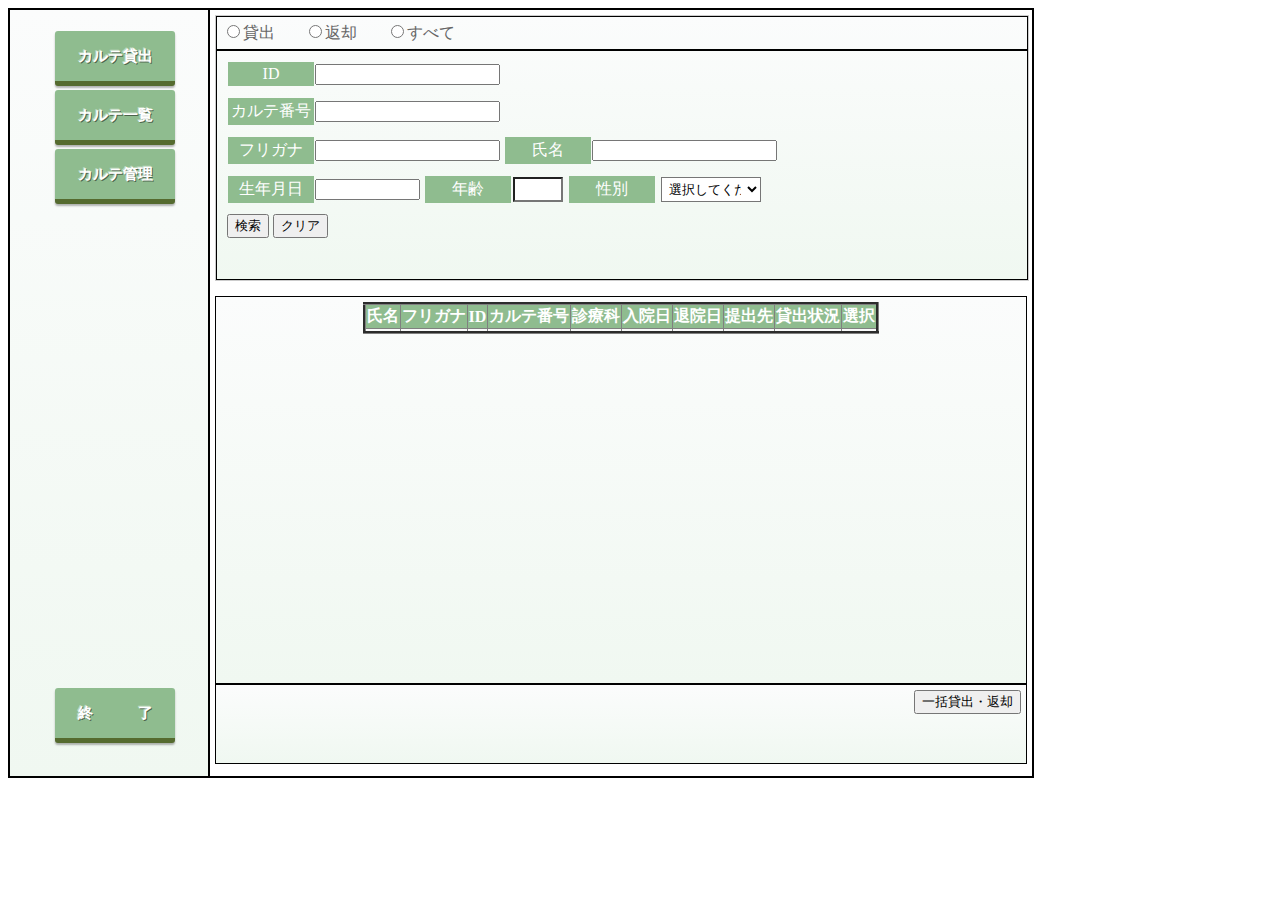
==== src/main/resources/templates/kasidasi/index.html @ 619cd623 "初回コミット" ====
<!doctype html>
<html lang="ja"  xmlns:th="http://www.thymeleaf.org">
<head>
    <meta charset="utf-8"/>
    <title>カルテ貸出</title>
    <style>
        body {
            width:1024px;
            height:768px;
            border:1px solid #000;
        }
        div {
            box-sizing: border-box;
            padding:5px;
        }
        #sideNav {
            width:200px;
            height:100%;
            float:left;
            border:1px solid #000;
             /*↓背景グラデーションの指定*/
            background: -moz-linear-gradient(top, #FBFCFC, #F0F8F1);
            background: -webkit-linear-gradient(top, #FBFCFC, #F0F8F1);
            background: linear-gradient(#FBFCFC, #F0F8F1);
        }
        #end{
            margin-top: 480px;
        }

        #contents {
            width:824px;
            height:100%;
            float:left;
            border:1px solid #000;
        }
         #type {
             border:1px solid #000;
        }
        #common {
            height:230px;
            border:1px solid #000;

        }
        #detail {
            height:388px;
            border:1px solid #000;
            text-align:center;
             /*↓背景グラデーションの指定*/
            background: -moz-linear-gradient(top, #FBFCFC, #F0F8F1);
            background: -webkit-linear-gradient(top, #FBFCFC, #F0F8F1);
            background: linear-gradient(#FBFCFC, #F0F8F1);
        }
        #controls {
            height:80px;
            border:1px solid #000;
             /*↓背景グラデーションの指定*/
            background: -moz-linear-gradient(top, #FBFCFC, #F0F8F1);
            background: -webkit-linear-gradient(top, #FBFCFC, #F0F8F1);
            background: linear-gradient(#FBFCFC, #F0F8F1);

        }
        #Ikkatu{
              float:right;
        }

        .commonCols {
            display:inline-block;
            width:80px;
            background-color:#8FBC8F;
            color:#fff;
            margin:1px;
            padding:3px;
            text-align:center;
        }

        #age,#gender{
            display:inline-block;
            width:40px;
            background-color:#ffffff;
            /*color:#fff;*/
            margin:1px;
            padding:3px;
            text-align:center;
        }
        #gender {
            width:100px;
        }
        .detailCols {
            width:100px;
            background-color:#8FBC8F;
            color:#fff;
            margin:1px;
            padding:3px;
        }
   /*    .linkBtn {
            display:inline-block;
            border:1px slid #000;
            background-color:#808080;
            color:#fff;
            margin:5px;
            padding:15px;
            text-align:center;
            text-decoration: none;
            border-radius: 3px;
        }  */
        .linkBtn{
            display: inline-block;
            text-decoration: none;
            background: #8FBC8F;
            color: #fff;
            width: 120px;
            height: 50px;
            font-size: 15px;
            line-height: 50px;
            border-radius: 3px;
            text-align: center;
            overflow: hidden;
            font-weight: bold;
            box-shadow: 0px 2px 2px rgba(0, 0, 0, 0.29);
            border-bottom: solid 5px #556B2f;
            text-shadow: -1px -1px rgba(255, 255, 255, 0.43), 1px 1px rgba(0, 0, 0, 0.49);
            transition: .4s;
          }

         .linkBtn:active{
            -ms-transform: translateY(2px);
            -webkit-transform: translateY(2px);
            transform: translateY(2px);
            box-shadow: 0 0 2px rgba(0, 0, 0, 0.35);
            border-bottom: none;
          }

           form#form1 {
            width:100%;
           /* padding: 10px;*/
             margin-bottom: 15px;
             border: 1px solid #CCC;
             color: #666;
             background: #F0F8F1;
             /*↓背景グラデーションの指定*/
             background: -moz-linear-gradient(top, #FBFCFC, #F0F8F1);
             background: -webkit-linear-gradient(top, #FBFCFC, #F0F8F1);
             background: linear-gradient(#FBFCFC, #F0F8F1);
        }

        .kasidasiType {
            margin-right:25px;
        }

    </style>
</head>
<body>
    <div id="sideNav">
        <ul style="list-style:none;">
        <li><a href="/ais2/kasidasi" class="linkBtn">カルテ貸出</a></li>
        <li><a href="/ais2/karteichiran" class="linkBtn">カルテ一覧</a></li>
        <li><a href="/ais2/kanri" class="linkBtn">カルテ管理</a></li>
        <li id="end"><a href="" class="linkBtn" >終　　　了</a></li>
        </ul>
    </div>

    <div id="contents">
        <form   id="form1" th:action="@{/ais.util/CsvUtil}" th:object="model" method="get">
            <div id="type">
               <label class="kasidasiType"><input type="radio" name="kasidasiType"/>貸出</label>
               <label class="kasidasiType"><input type="radio" name="kasidasiType"/>返却</label>
               <label class="kasidasiType"><input type="radio" name="kasidasiType"/>すべて</label>
            </div>
            <div id="common">
                <div>
                    <label><span class="commonCols">ID</span><input type="text" id="userId" name="userId" /></label>
                </div>
                <div>
                    <label><span class="commonCols">カルテ番号</span><input type="text" id="karteNo" name="karteNo" /></label>
                </div>
                <div>

                    <label><span class="commonCols">フリガナ</span><input type="text" id="kana" name="kana"/></label>
                    <label><span class="commonCols">氏名</span><input type="text" id="name" name="name"/></label>
                </div>
                <div>
                    <label><span class="commonCols">生年月日</span><input type="text" id="birth" size="10" name="birth"/></label>
                    <label><span class="commonCols">年齢</span><input type="text" id="age" size="2" name="age"/></label>
                    <label>
                        <span class="commonCols">性別</span>
                        <select id="gender" name="gender">
                            <option value="">選択してください</option>
                            <option value="男">男</option>
                            <option value="女">女</option>
                        </select>
                    </label>
                </div>
                <div id="commonCols">
                    <input type="submit" value="検索"/>
                    <input type="submit" value="クリア"/>
                </div>
            </div>
        </form>
        <div id="detail">
           <table border="3" rules="all" style="margin:auto;">
               <tr class="detailCols"><th>氏名 </th><th>フリガナ</th><th>ID</th><th>カルテ番号</th><th>診療科</th><th>入院日</th><th>退院日</th><th>提出先</th><th>貸出状況</th><th>選択</th></tr>

               <tr th:each="data : ${dataList}">
               <td th:text="${data.name}"></td><td th:text="${dto.kana}"></td><td th:text="${dto.id}"></td><td th:text="${dto.karteNo}"></td><td th:text="${dto.kaMei}"></td><td th:text="${dto.nyuinDate}"></td><td th:text="${dto.taiinDate}"></td><td th:text="${dto.teisyutu}"></td><td th:text="${dto.kasidasi}">
               </td>


               </tr>

           </table>
        </div>

        <div id="controls" style="clear:both;">
            <input type="submit" id="Ikkatu" value="一括貸出・返却"/>
        </div>
     </div>

</body>
</html>
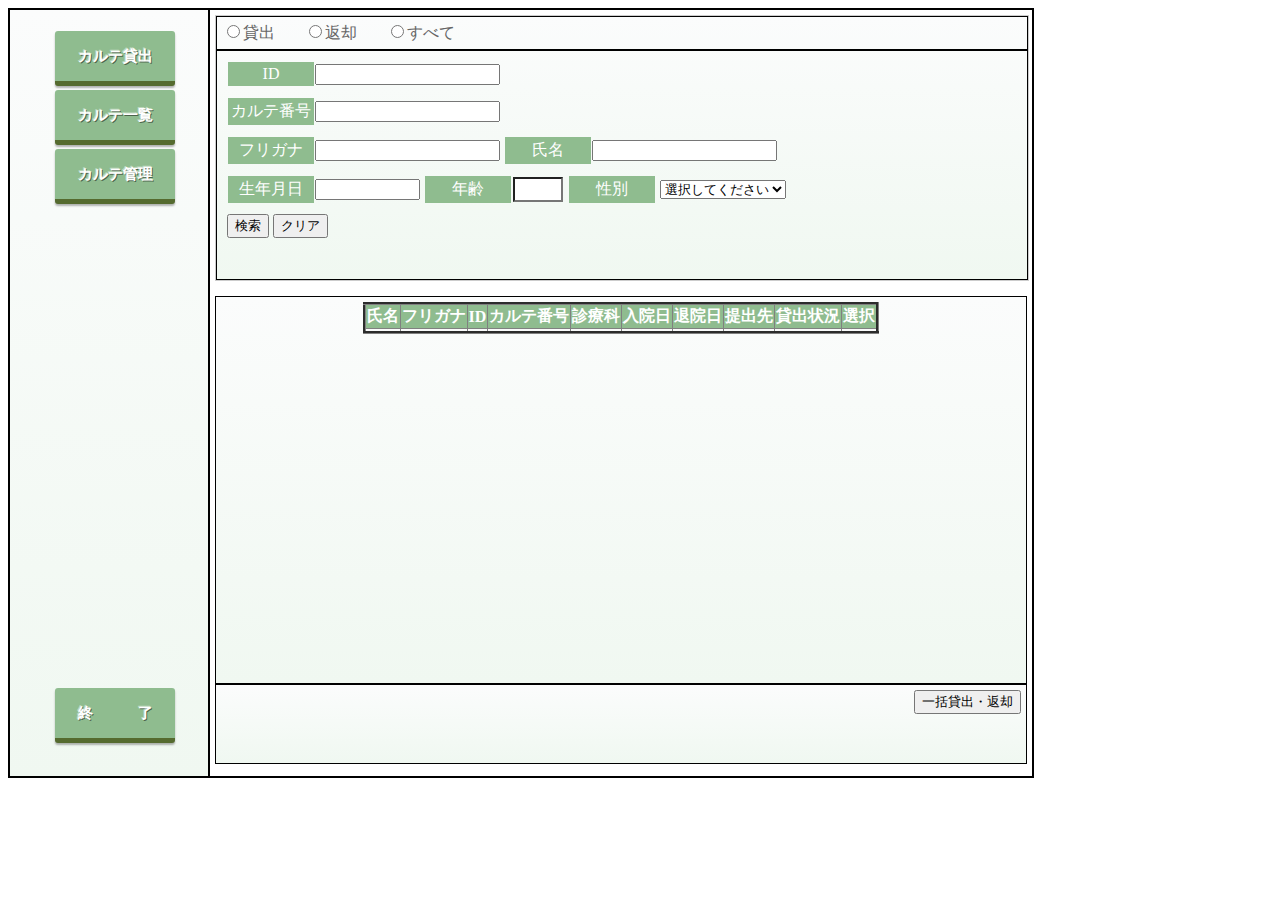
==== commit 4611f92c: "検索まわりの添削（リファクタリング）" ====
--- a/src/main/resources/templates/kasidasi/index.html
+++ b/src/main/resources/templates/kasidasi/index.html
@@ -1,219 +1,219 @@
-<!doctype html>
-<html lang="ja"  xmlns:th="http://www.thymeleaf.org">
-<head>
-    <meta charset="utf-8"/>
-    <title>カルテ貸出</title>
-    <style>
-        body {
-            width:1024px;
-            height:768px;
-            border:1px solid #000;
-        }
-        div {
-            box-sizing: border-box;
-            padding:5px;
-        }
-        #sideNav {
-            width:200px;
-            height:100%;
-            float:left;
-            border:1px solid #000;
-             /*↓背景グラデーションの指定*/
-            background: -moz-linear-gradient(top, #FBFCFC, #F0F8F1);
-            background: -webkit-linear-gradient(top, #FBFCFC, #F0F8F1);
-            background: linear-gradient(#FBFCFC, #F0F8F1);
-        }
-        #end{
-            margin-top: 480px;
-        }
-
-        #contents {
-            width:824px;
-            height:100%;
-            float:left;
-            border:1px solid #000;
-        }
-         #type {
-             border:1px solid #000;
-        }
-        #common {
-            height:230px;
-            border:1px solid #000;
-
-        }
-        #detail {
-            height:388px;
-            border:1px solid #000;
-            text-align:center;
-             /*↓背景グラデーションの指定*/
-            background: -moz-linear-gradient(top, #FBFCFC, #F0F8F1);
-            background: -webkit-linear-gradient(top, #FBFCFC, #F0F8F1);
-            background: linear-gradient(#FBFCFC, #F0F8F1);
-        }
-        #controls {
-            height:80px;
-            border:1px solid #000;
-             /*↓背景グラデーションの指定*/
-            background: -moz-linear-gradient(top, #FBFCFC, #F0F8F1);
-            background: -webkit-linear-gradient(top, #FBFCFC, #F0F8F1);
-            background: linear-gradient(#FBFCFC, #F0F8F1);
-
-        }
-        #Ikkatu{
-              float:right;
-        }
-
-        .commonCols {
-            display:inline-block;
-            width:80px;
-            background-color:#8FBC8F;
-            color:#fff;
-            margin:1px;
-            padding:3px;
-            text-align:center;
-        }
-
-        #age,#gender{
-            display:inline-block;
-            width:40px;
-            background-color:#ffffff;
-            /*color:#fff;*/
-            margin:1px;
-            padding:3px;
-            text-align:center;
-        }
-        #gender {
-            width:100px;
-        }
-        .detailCols {
-            width:100px;
-            background-color:#8FBC8F;
-            color:#fff;
-            margin:1px;
-            padding:3px;
-        }
-   /*    .linkBtn {
-            display:inline-block;
-            border:1px slid #000;
-            background-color:#808080;
-            color:#fff;
-            margin:5px;
-            padding:15px;
-            text-align:center;
-            text-decoration: none;
-            border-radius: 3px;
-        }  */
-        .linkBtn{
-            display: inline-block;
-            text-decoration: none;
-            background: #8FBC8F;
-            color: #fff;
-            width: 120px;
-            height: 50px;
-            font-size: 15px;
-            line-height: 50px;
-            border-radius: 3px;
-            text-align: center;
-            overflow: hidden;
-            font-weight: bold;
-            box-shadow: 0px 2px 2px rgba(0, 0, 0, 0.29);
-            border-bottom: solid 5px #556B2f;
-            text-shadow: -1px -1px rgba(255, 255, 255, 0.43), 1px 1px rgba(0, 0, 0, 0.49);
-            transition: .4s;
-          }
-
-         .linkBtn:active{
-            -ms-transform: translateY(2px);
-            -webkit-transform: translateY(2px);
-            transform: translateY(2px);
-            box-shadow: 0 0 2px rgba(0, 0, 0, 0.35);
-            border-bottom: none;
-          }
-
-           form#form1 {
-            width:100%;
-           /* padding: 10px;*/
-             margin-bottom: 15px;
-             border: 1px solid #CCC;
-             color: #666;
-             background: #F0F8F1;
-             /*↓背景グラデーションの指定*/
-             background: -moz-linear-gradient(top, #FBFCFC, #F0F8F1);
-             background: -webkit-linear-gradient(top, #FBFCFC, #F0F8F1);
-             background: linear-gradient(#FBFCFC, #F0F8F1);
-        }
-
-        .kasidasiType {
-            margin-right:25px;
-        }
-
-    </style>
-</head>
-<body>
-    <div id="sideNav">
-        <ul style="list-style:none;">
-        <li><a href="/ais2/kasidasi" class="linkBtn">カルテ貸出</a></li>
-        <li><a href="/ais2/karteichiran" class="linkBtn">カルテ一覧</a></li>
-        <li><a href="/ais2/kanri" class="linkBtn">カルテ管理</a></li>
-        <li id="end"><a href="" class="linkBtn" >終　　　了</a></li>
-        </ul>
-    </div>
-
-    <div id="contents">
-        <form   id="form1" th:action="@{/ais.util/CsvUtil}" th:object="model" method="get">
-            <div id="type">
-               <label class="kasidasiType"><input type="radio" name="kasidasiType"/>貸出</label>
-               <label class="kasidasiType"><input type="radio" name="kasidasiType"/>返却</label>
-               <label class="kasidasiType"><input type="radio" name="kasidasiType"/>すべて</label>
-            </div>
-            <div id="common">
-                <div>
-                    <label><span class="commonCols">ID</span><input type="text" id="userId" name="userId" /></label>
-                </div>
-                <div>
-                    <label><span class="commonCols">カルテ番号</span><input type="text" id="karteNo" name="karteNo" /></label>
-                </div>
-                <div>
-
-                    <label><span class="commonCols">フリガナ</span><input type="text" id="kana" name="kana"/></label>
-                    <label><span class="commonCols">氏名</span><input type="text" id="name" name="name"/></label>
-                </div>
-                <div>
-                    <label><span class="commonCols">生年月日</span><input type="text" id="birth" size="10" name="birth"/></label>
-                    <label><span class="commonCols">年齢</span><input type="text" id="age" size="2" name="age"/></label>
-                    <label>
-                        <span class="commonCols">性別</span>
-                        <select id="gender" name="gender">
-                            <option value="">選択してください</option>
-                            <option value="男">男</option>
-                            <option value="女">女</option>
-                        </select>
-                    </label>
-                </div>
-                <div id="commonCols">
-                    <input type="submit" value="検索"/>
-                    <input type="submit" value="クリア"/>
-                </div>
-            </div>
-        </form>
-        <div id="detail">
-           <table border="3" rules="all" style="margin:auto;">
-               <tr class="detailCols"><th>氏名 </th><th>フリガナ</th><th>ID</th><th>カルテ番号</th><th>診療科</th><th>入院日</th><th>退院日</th><th>提出先</th><th>貸出状況</th><th>選択</th></tr>
-
-               <tr th:each="data : ${dataList}">
-               <td th:text="${data.name}"></td><td th:text="${dto.kana}"></td><td th:text="${dto.id}"></td><td th:text="${dto.karteNo}"></td><td th:text="${dto.kaMei}"></td><td th:text="${dto.nyuinDate}"></td><td th:text="${dto.taiinDate}"></td><td th:text="${dto.teisyutu}"></td><td th:text="${dto.kasidasi}">
-               </td>
-
-
-               </tr>
-
-           </table>
-        </div>
-
-        <div id="controls" style="clear:both;">
-            <input type="submit" id="Ikkatu" value="一括貸出・返却"/>
-        </div>
-     </div>
-
-</body>
+<!doctype html>
+<html lang="ja"  xmlns:th="http://www.thymeleaf.org">
+<head>
+    <meta charset="utf-8"/>
+    <title>カルテ貸出</title>
+    <style>
+        body {
+            width:1024px;
+            height:768px;
+            border:1px solid #000;
+        }
+        div {
+            box-sizing: border-box;
+            padding:5px;
+        }
+        #sideNav {
+            width:200px;
+            height:100%;
+            float:left;
+            border:1px solid #000;
+             /*↓背景グラデーションの指定*/
+            background: -moz-linear-gradient(top, #FBFCFC, #F0F8F1);
+            background: -webkit-linear-gradient(top, #FBFCFC, #F0F8F1);
+            background: linear-gradient(#FBFCFC, #F0F8F1);
+        }
+        #end{
+            margin-top: 480px;
+        }
+
+        #contents {
+            width:824px;
+            height:100%;
+            float:left;
+            border:1px solid #000;
+        }
+         #type {
+             border:1px solid #000;
+        }
+        #common {
+            height:230px;
+            border:1px solid #000;
+
+        }
+        #detail {
+            height:388px;
+            border:1px solid #000;
+            text-align:center;
+             /*↓背景グラデーションの指定*/
+            background: -moz-linear-gradient(top, #FBFCFC, #F0F8F1);
+            background: -webkit-linear-gradient(top, #FBFCFC, #F0F8F1);
+            background: linear-gradient(#FBFCFC, #F0F8F1);
+        }
+        #controls {
+            height:80px;
+            border:1px solid #000;
+             /*↓背景グラデーションの指定*/
+            background: -moz-linear-gradient(top, #FBFCFC, #F0F8F1);
+            background: -webkit-linear-gradient(top, #FBFCFC, #F0F8F1);
+            background: linear-gradient(#FBFCFC, #F0F8F1);
+
+        }
+        #Ikkatu{
+              float:right;
+        }
+
+        .commonCols {
+            display:inline-block;
+            width:80px;
+            background-color:#8FBC8F;
+            color:#fff;
+            margin:1px;
+            padding:3px;
+            text-align:center;
+        }
+
+        #age,#gender{
+            display:inline-block;
+            width:40px;
+            background-color:#ffffff;
+            /*color:#fff;*/
+            margin:1px;
+            padding:3px;
+            text-align:center;
+        }
+        #gender {
+            width:100px;
+        }
+        .detailCols {
+            width:100px;
+            background-color:#8FBC8F;
+            color:#fff;
+            margin:1px;
+            padding:3px;
+        }
+   /*    .linkBtn {
+            display:inline-block;
+            border:1px slid #000;
+            background-color:#808080;
+            color:#fff;
+            margin:5px;
+            padding:15px;
+            text-align:center;
+            text-decoration: none;
+            border-radius: 3px;
+        }  */
+        .linkBtn{
+            display: inline-block;
+            text-decoration: none;
+            background: #8FBC8F;
+            color: #fff;
+            width: 120px;
+            height: 50px;
+            font-size: 15px;
+            line-height: 50px;
+            border-radius: 3px;
+            text-align: center;
+            overflow: hidden;
+            font-weight: bold;
+            box-shadow: 0px 2px 2px rgba(0, 0, 0, 0.29);
+            border-bottom: solid 5px #556B2f;
+            text-shadow: -1px -1px rgba(255, 255, 255, 0.43), 1px 1px rgba(0, 0, 0, 0.49);
+            transition: .4s;
+          }
+
+         .linkBtn:active{
+            -ms-transform: translateY(2px);
+            -webkit-transform: translateY(2px);
+            transform: translateY(2px);
+            box-shadow: 0 0 2px rgba(0, 0, 0, 0.35);
+            border-bottom: none;
+          }
+
+           form#form1 {
+            width:100%;
+           /* padding: 10px;*/
+             margin-bottom: 15px;
+             border: 1px solid #CCC;
+             color: #666;
+             background: #F0F8F1;
+             /*↓背景グラデーションの指定*/
+             background: -moz-linear-gradient(top, #FBFCFC, #F0F8F1);
+             background: -webkit-linear-gradient(top, #FBFCFC, #F0F8F1);
+             background: linear-gradient(#FBFCFC, #F0F8F1);
+        }
+
+        .kasidasiType {
+            margin-right:25px;
+        }
+
+    </style>
+</head>
+<body>
+    <div id="sideNav">
+        <ul style="list-style:none;">
+        <li><a href="/ais2/kasidasi" class="linkBtn">カルテ貸出</a></li>
+        <li><a href="/ais2/karteichiran" class="linkBtn">カルテ一覧</a></li>
+        <li><a href="/karte" class="linkBtn">カルテ管理</a></li>
+        <li id="end"><a href="" class="linkBtn" >終　　　了</a></li>
+        </ul>
+    </div>
+
+    <div id="contents">
+        <form   id="form1" th:action="@{/kasidasi/search}"  th:object="${kasidasiForm}" method="post">
+            <div id="type">
+               <label class="kasidasiType"><input type="radio" name="kasidasiType"/>貸出</label>
+               <label class="kasidasiType"><input type="radio" name="kasidasiType"/>返却</label>
+               <label class="kasidasiType"><input type="radio" name="kasidasiType"/>すべて</label>
+            </div>
+            <div id="common">
+                <div>
+                    <label><span class="commonCols">ID</span><input type="text" id="karteLibId" name="karteLibId" th:field="*{karteLibId}"/></label>
+                </div>
+                <div>
+                    <label><span class="commonCols">カルテ番号</span><input type="text" id="patientId" name="patientId" th:field="*{patientId}"/></label>
+                </div>
+                <div>
+
+                    <label><span class="commonCols">フリガナ</span><input type="text" id="patientKana" name="patientKana" th:field="*{patientKana}"   /></label>
+                    <label><span class="commonCols">氏名</span><input type="text" id="patientName" name="patientName" th:field="*{patientName}"/></label>
+                </div>
+                <div>
+                  <label><span class="commonCols">生年月日</span><input type="text" id="birthDate" size="10" name="birthDate" th:field="*{birthDate}"/></label>
+                    <label><span class="commonCols">年齢</span><input type="text" id="age" size="2" name="age" th:field="*{age}"/></label>
+                    <label>
+                        <span class="commonCols">性別</span>
+                        <select id="sex" name="sex" th:field="*{sex}">
+                            <option value="">選択してください</option>
+                            <option value="男">男</option>
+                            <option value="女">女</option>
+                        </select>
+                    </label>
+                </div>
+                <div id="commonCols">
+                    <input type="submit" value="検索"/>
+                    <input type="submit" value="クリア"/>
+                </div>
+            </div>
+        </form>
+        <div id="detail">
+           <table border="3" rules="all" style="margin:auto;">
+               <tr class="detailCols"><th>氏名 </th><th>フリガナ</th><th>ID</th><th>カルテ番号</th><th>診療科</th><th>入院日</th><th>退院日</th><th>提出先</th><th>貸出状況</th><th>選択</th></tr>
+
+               <tr th:each="data : ${dataList}">
+               <td th:text="${data.patientName}"></td><td th:text="${data.patientKana}"></td><td th:text="${data.patientId}"></td><td th:text="${data.karteLibId}"></td><td th:text="${data.department}"></td><td th:text="${data.entryDate}"></td><td th:text="${data.leaveDate}"></td><td th:text="${data.takeTo}"></td><td th:text="${data.takeDate}">
+               </td>
+
+
+               </tr>
+
+           </table>
+        </div>
+
+        <div id="controls" style="clear:both;">
+            <input type="submit" id="Ikkatu" value="一括貸出・返却"/>
+        </div>
+     </div>
+
+</body>
 </html>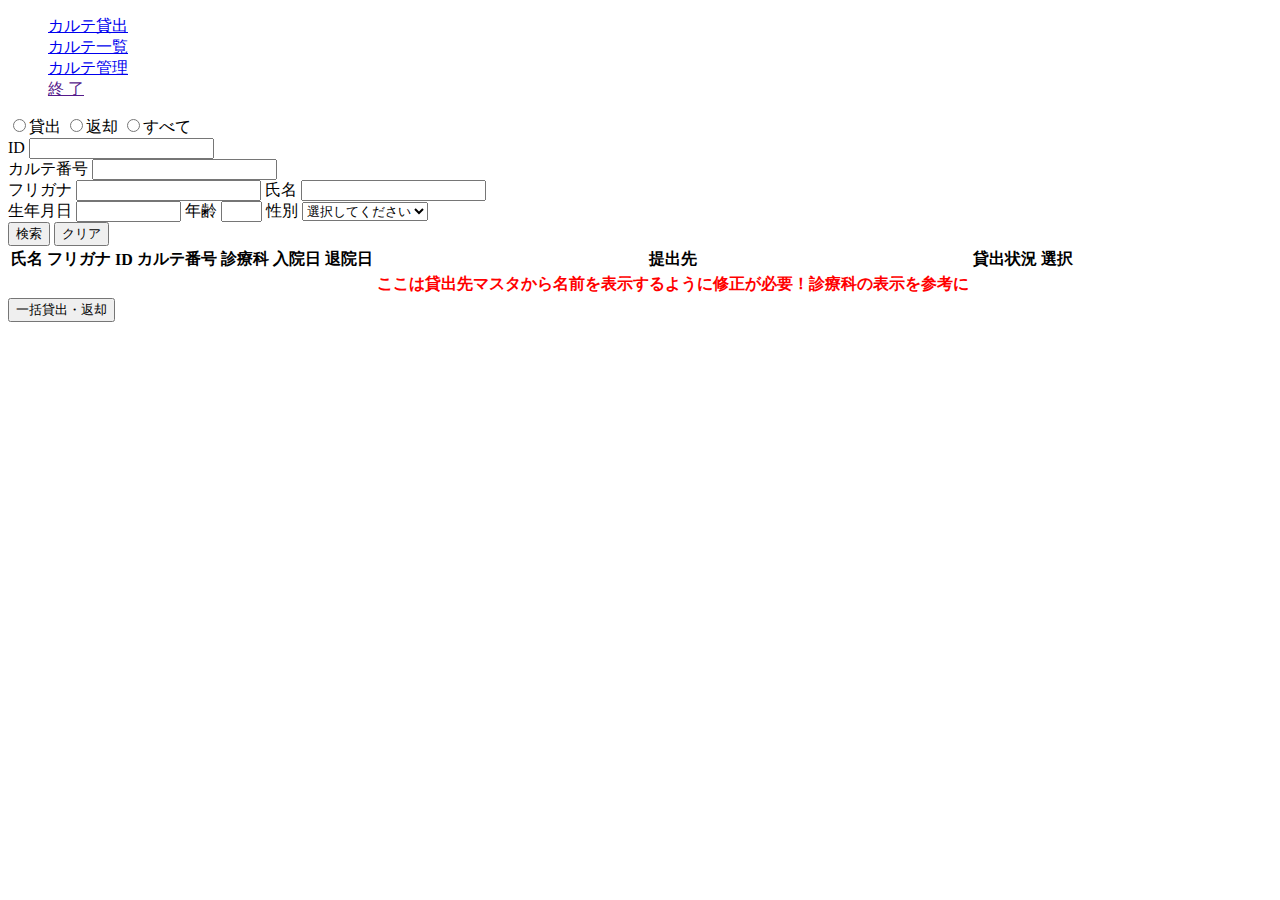
==== commit ca4f9a20: "診療科のプルダウン表示／登録の実装" ====
--- a/src/main/resources/templates/kasidasi/index.html
+++ b/src/main/resources/templates/kasidasi/index.html
@@ -1,219 +1,97 @@
 <!doctype html>
-<html lang="ja"  xmlns:th="http://www.thymeleaf.org">
+<html lang="ja" xmlns:th="http://www.thymeleaf.org">
 <head>
-    <meta charset="utf-8"/>
-    <title>カルテ貸出</title>
-    <style>
-        body {
-            width:1024px;
-            height:768px;
-            border:1px solid #000;
-        }
-        div {
-            box-sizing: border-box;
-            padding:5px;
-        }
-        #sideNav {
-            width:200px;
-            height:100%;
-            float:left;
-            border:1px solid #000;
-             /*↓背景グラデーションの指定*/
-            background: -moz-linear-gradient(top, #FBFCFC, #F0F8F1);
-            background: -webkit-linear-gradient(top, #FBFCFC, #F0F8F1);
-            background: linear-gradient(#FBFCFC, #F0F8F1);
-        }
-        #end{
-            margin-top: 480px;
-        }
-
-        #contents {
-            width:824px;
-            height:100%;
-            float:left;
-            border:1px solid #000;
-        }
-         #type {
-             border:1px solid #000;
-        }
-        #common {
-            height:230px;
-            border:1px solid #000;
-
-        }
-        #detail {
-            height:388px;
-            border:1px solid #000;
-            text-align:center;
-             /*↓背景グラデーションの指定*/
-            background: -moz-linear-gradient(top, #FBFCFC, #F0F8F1);
-            background: -webkit-linear-gradient(top, #FBFCFC, #F0F8F1);
-            background: linear-gradient(#FBFCFC, #F0F8F1);
-        }
-        #controls {
-            height:80px;
-            border:1px solid #000;
-             /*↓背景グラデーションの指定*/
-            background: -moz-linear-gradient(top, #FBFCFC, #F0F8F1);
-            background: -webkit-linear-gradient(top, #FBFCFC, #F0F8F1);
-            background: linear-gradient(#FBFCFC, #F0F8F1);
-
-        }
-        #Ikkatu{
-              float:right;
-        }
-
-        .commonCols {
-            display:inline-block;
-            width:80px;
-            background-color:#8FBC8F;
-            color:#fff;
-            margin:1px;
-            padding:3px;
-            text-align:center;
-        }
-
-        #age,#gender{
-            display:inline-block;
-            width:40px;
-            background-color:#ffffff;
-            /*color:#fff;*/
-            margin:1px;
-            padding:3px;
-            text-align:center;
-        }
-        #gender {
-            width:100px;
-        }
-        .detailCols {
-            width:100px;
-            background-color:#8FBC8F;
-            color:#fff;
-            margin:1px;
-            padding:3px;
-        }
-   /*    .linkBtn {
-            display:inline-block;
-            border:1px slid #000;
-            background-color:#808080;
-            color:#fff;
-            margin:5px;
-            padding:15px;
-            text-align:center;
-            text-decoration: none;
-            border-radius: 3px;
-        }  */
-        .linkBtn{
-            display: inline-block;
-            text-decoration: none;
-            background: #8FBC8F;
-            color: #fff;
-            width: 120px;
-            height: 50px;
-            font-size: 15px;
-            line-height: 50px;
-            border-radius: 3px;
-            text-align: center;
-            overflow: hidden;
-            font-weight: bold;
-            box-shadow: 0px 2px 2px rgba(0, 0, 0, 0.29);
-            border-bottom: solid 5px #556B2f;
-            text-shadow: -1px -1px rgba(255, 255, 255, 0.43), 1px 1px rgba(0, 0, 0, 0.49);
-            transition: .4s;
-          }
-
-         .linkBtn:active{
-            -ms-transform: translateY(2px);
-            -webkit-transform: translateY(2px);
-            transform: translateY(2px);
-            box-shadow: 0 0 2px rgba(0, 0, 0, 0.35);
-            border-bottom: none;
-          }
-
-           form#form1 {
-            width:100%;
-           /* padding: 10px;*/
-             margin-bottom: 15px;
-             border: 1px solid #CCC;
-             color: #666;
-             background: #F0F8F1;
-             /*↓背景グラデーションの指定*/
-             background: -moz-linear-gradient(top, #FBFCFC, #F0F8F1);
-             background: -webkit-linear-gradient(top, #FBFCFC, #F0F8F1);
-             background: linear-gradient(#FBFCFC, #F0F8F1);
-        }
-
-        .kasidasiType {
-            margin-right:25px;
-        }
-
-    </style>
+<meta charset="utf-8" />
+<title>カルテ貸出</title>
+<link rel="stylesheet" href="/css/kasidasi.css" />
 </head>
 <body>
-    <div id="sideNav">
-        <ul style="list-style:none;">
-        <li><a href="/ais2/kasidasi" class="linkBtn">カルテ貸出</a></li>
-        <li><a href="/ais2/karteichiran" class="linkBtn">カルテ一覧</a></li>
-        <li><a href="/karte" class="linkBtn">カルテ管理</a></li>
-        <li id="end"><a href="" class="linkBtn" >終　　　了</a></li>
-        </ul>
-    </div>
-
-    <div id="contents">
-        <form   id="form1" th:action="@{/kasidasi/search}"  th:object="${kasidasiForm}" method="post">
-            <div id="type">
-               <label class="kasidasiType"><input type="radio" name="kasidasiType"/>貸出</label>
-               <label class="kasidasiType"><input type="radio" name="kasidasiType"/>返却</label>
-               <label class="kasidasiType"><input type="radio" name="kasidasiType"/>すべて</label>
-            </div>
-            <div id="common">
-                <div>
-                    <label><span class="commonCols">ID</span><input type="text" id="karteLibId" name="karteLibId" th:field="*{karteLibId}"/></label>
-                </div>
-                <div>
-                    <label><span class="commonCols">カルテ番号</span><input type="text" id="patientId" name="patientId" th:field="*{patientId}"/></label>
-                </div>
-                <div>
-
-                    <label><span class="commonCols">フリガナ</span><input type="text" id="patientKana" name="patientKana" th:field="*{patientKana}"   /></label>
-                    <label><span class="commonCols">氏名</span><input type="text" id="patientName" name="patientName" th:field="*{patientName}"/></label>
-                </div>
-                <div>
-                  <label><span class="commonCols">生年月日</span><input type="text" id="birthDate" size="10" name="birthDate" th:field="*{birthDate}"/></label>
-                    <label><span class="commonCols">年齢</span><input type="text" id="age" size="2" name="age" th:field="*{age}"/></label>
-                    <label>
-                        <span class="commonCols">性別</span>
-                        <select id="sex" name="sex" th:field="*{sex}">
-                            <option value="">選択してください</option>
-                            <option value="男">男</option>
-                            <option value="女">女</option>
-                        </select>
-                    </label>
-                </div>
-                <div id="commonCols">
-                    <input type="submit" value="検索"/>
-                    <input type="submit" value="クリア"/>
-                </div>
-            </div>
-        </form>
-        <div id="detail">
-           <table border="3" rules="all" style="margin:auto;">
-               <tr class="detailCols"><th>氏名 </th><th>フリガナ</th><th>ID</th><th>カルテ番号</th><th>診療科</th><th>入院日</th><th>退院日</th><th>提出先</th><th>貸出状況</th><th>選択</th></tr>
-
-               <tr th:each="data : ${dataList}">
-               <td th:text="${data.patientName}"></td><td th:text="${data.patientKana}"></td><td th:text="${data.patientId}"></td><td th:text="${data.karteLibId}"></td><td th:text="${data.department}"></td><td th:text="${data.entryDate}"></td><td th:text="${data.leaveDate}"></td><td th:text="${data.takeTo}"></td><td th:text="${data.takeDate}">
-               </td>
-
-
-               </tr>
-
-           </table>
-        </div>
-
-        <div id="controls" style="clear:both;">
-            <input type="submit" id="Ikkatu" value="一括貸出・返却"/>
-        </div>
-     </div>
-
+<div id="sideNav">
+	<ul style="list-style: none;">
+		<li><a href="/kasidasi" class="linkBtn">カルテ貸出</a></li>
+		<li><a href="/karteichiran" class="linkBtn">カルテ一覧</a></li>
+		<li><a href="/karte" class="linkBtn">カルテ管理</a></li>
+		<li id="end"><a href="" class="linkBtn">終 了</a></li>
+	</ul>
+</div>
+<div id="contents">
+	<form id="form1" th:action="@{/kasidasi/search}" th:object="${kasidasiForm}" method="post">
+		<div id="type">
+			<label class="kasidasiType"><input type="radio" name="kasidasiType" />貸出</label>
+			<label class="kasidasiType"><input type="radio" name="kasidasiType" />返却</label>
+			<label class="kasidasiType"><input type="radio" name="kasidasiType" />すべて</label>
+		</div>
+		<div id="common">
+			<div>
+				<label><span class="commonCols">ID</span>
+					<input type="text" id="karteLibId" name="karteLibId" th:field="*{karteLibId}" />
+				</label>
+			</div>
+			<div>
+				<label><span class="commonCols">カルテ番号</span>
+					<input type="text" id="patientId" name="patientId" th:field="*{patientId}" />
+				</label>
+			</div>
+			<div>
+				<label><span class="commonCols">フリガナ</span>
+					<input type="text" id="patientKana" name="patientKana" th:field="*{patientKana}" />
+				</label>
+				<label><span class="commonCols">氏名</span>
+					<input type="text" id="patientName" name="patientName" th:field="*{patientName}" />
+				</label>
+			</div>
+			<div>
+				<label><span class="commonCols">生年月日</span>
+					<input type="text" id="birthDate" size="10" name="birthDate" th:field="*{birthDate}" />
+				</label>
+				<label><span class="commonCols">年齢</span>
+					<input type="text" id="age" size="2" name="age" th:field="*{age}" />
+				</label>
+				<label><span class="commonCols">性別</span>
+					<select id="sex" name="sex" th:field="*{sex}">
+						<option value="">選択してください</option>
+						<option value="男">男</option>
+						<option value="女">女</option>
+					</select>
+				</label>
+			</div>
+			<div id="commonCols">
+				<input type="submit" value="検索" />
+				<input type="submit" value="クリア" />
+			</div>
+		</div>
+	</form>
+	<div id="detail">
+		<table id="karteList">
+			<tr class="detailCols">
+				<th>氏名</th>
+				<th>フリガナ</th>
+				<th>ID</th>
+				<th>カルテ番号</th>
+				<th>診療科</th>
+				<th>入院日</th>
+				<th>退院日</th>
+				<th>提出先</th>
+				<th>貸出状況</th>
+				<th>選択</th>
+			</tr>
+			<tr th:each="data : ${dataList}">
+				<td th:text="${data.patientName}"></td>
+				<td th:text="${data.patientKana}"></td>
+				<td th:text="${data.patientId}"></td>
+				<td><a th:href="@{/karte/{karteLibId}(karteLibId=${data.karteLibId})}" th:text="${data.karteLibId}" /></td>
+				<td th:text="${data.departmentMst.name}"></td>
+				<td th:text="${data.entryDate}"></td>
+				<td th:text="${data.leaveDate}"></td>
+				<!-- <td th:text="${data.takeTo}"></td> -->
+				<td style="color:red;font-weight:bold;">ここは貸出先マスタから名前を表示するように修正が必要！診療科の表示を参考に</td>
+				<td th:text="${data.takeDate}"></td>
+			</tr>
+		</table>
+	</div>
+	<div id="controls">
+		<input type="submit" id="Ikkatu" value="一括貸出・返却" />
+	</div>
+</div>
 </body>
 </html>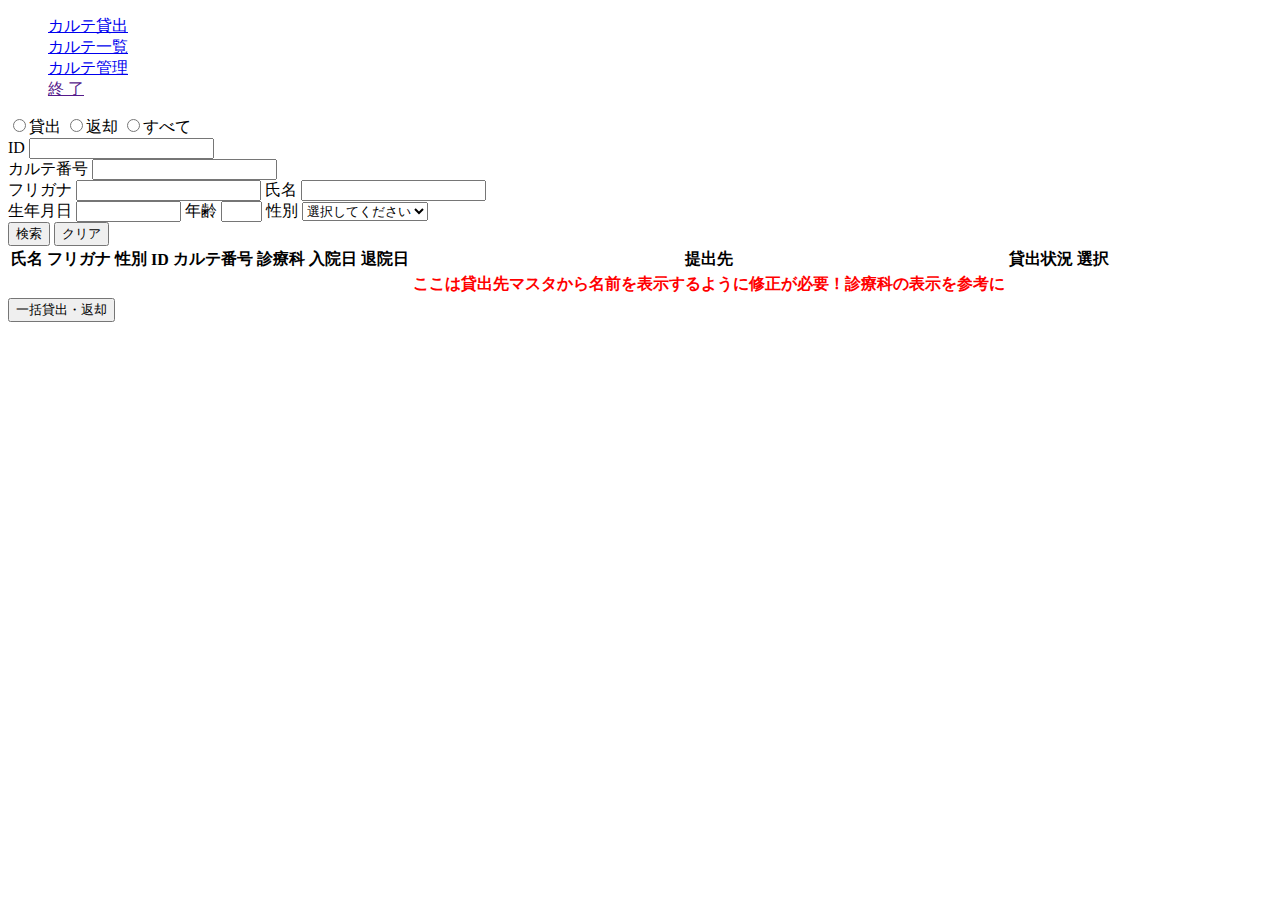
==== commit 03e9a830: "貸出一覧に性別の表示を追加" ====
--- a/src/main/resources/templates/kasidasi/index.html
+++ b/src/main/resources/templates/kasidasi/index.html
@@ -66,6 +66,7 @@
 			<tr class="detailCols">
 				<th>氏名</th>
 				<th>フリガナ</th>
+				<th>性別</th>
 				<th>ID</th>
 				<th>カルテ番号</th>
 				<th>診療科</th>
@@ -78,6 +79,7 @@
 			<tr th:each="data : ${dataList}">
 				<td th:text="${data.patientName}"></td>
 				<td th:text="${data.patientKana}"></td>
+				<td th:text="${data.sex}"></td>
 				<td th:text="${data.patientId}"></td>
 				<td><a th:href="@{/karte/{karteLibId}(karteLibId=${data.karteLibId})}" th:text="${data.karteLibId}" /></td>
 				<td th:text="${data.departmentMst.name}"></td>
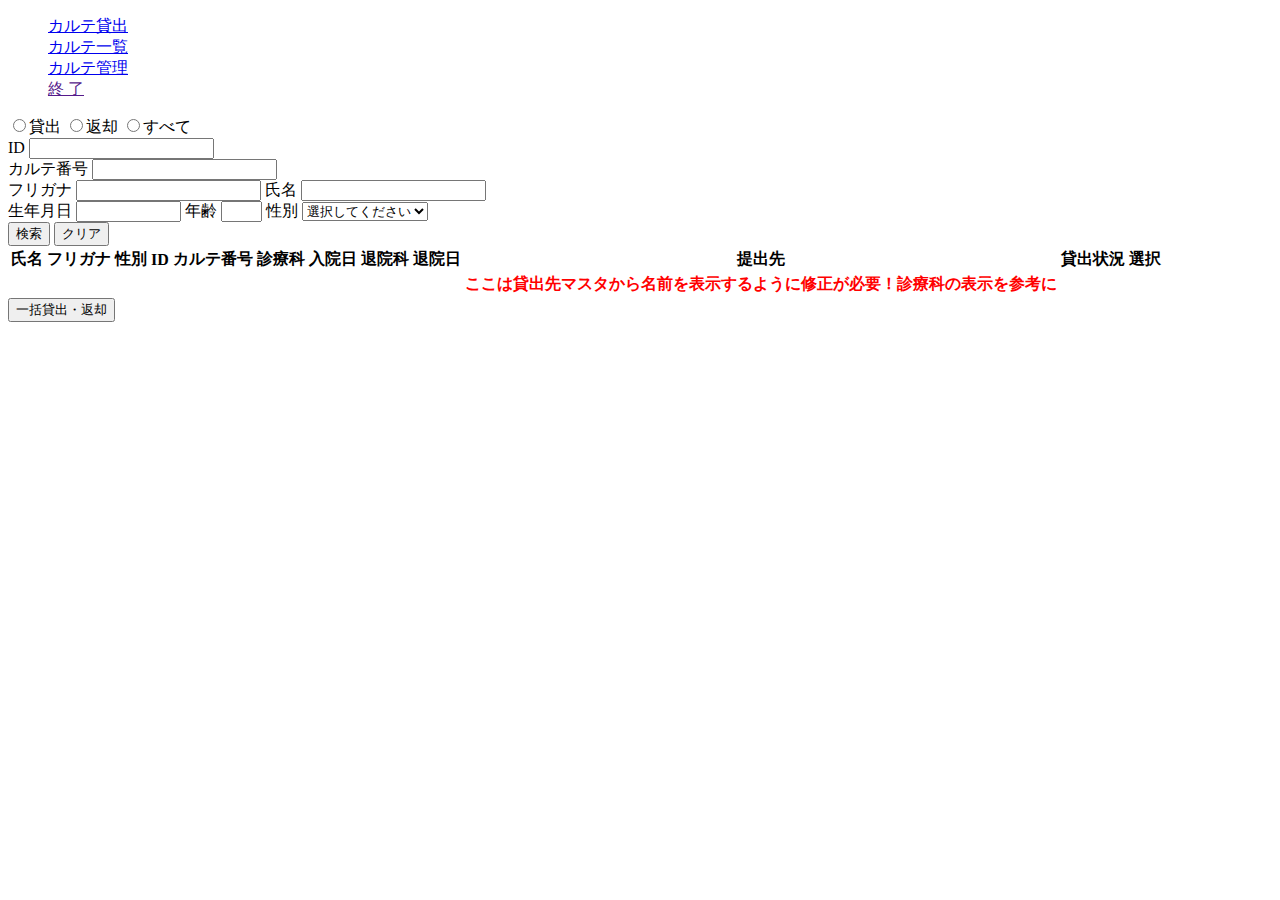
==== commit a8fa9cf1: "カルテ貸出に退院科の表示を追加" ====
--- a/src/main/resources/templates/kasidasi/index.html
+++ b/src/main/resources/templates/kasidasi/index.html
@@ -71,6 +71,7 @@
 				<th>カルテ番号</th>
 				<th>診療科</th>
 				<th>入院日</th>
+				<th>退院科</th>
 				<th>退院日</th>
 				<th>提出先</th>
 				<th>貸出状況</th>
@@ -84,6 +85,7 @@
 				<td><a th:href="@{/karte/{karteLibId}(karteLibId=${data.karteLibId})}" th:text="${data.karteLibId}" /></td>
 				<td th:text="${data.departmentMst.name}"></td>
 				<td th:text="${data.entryDate}"></td>
+				<td th:text="${data.leaveDepartmentMst.name}"></td>
 				<td th:text="${data.leaveDate}"></td>
 				<!-- <td th:text="${data.takeTo}"></td> -->
 				<td style="color:red;font-weight:bold;">ここは貸出先マスタから名前を表示するように修正が必要！診療科の表示を参考に</td>
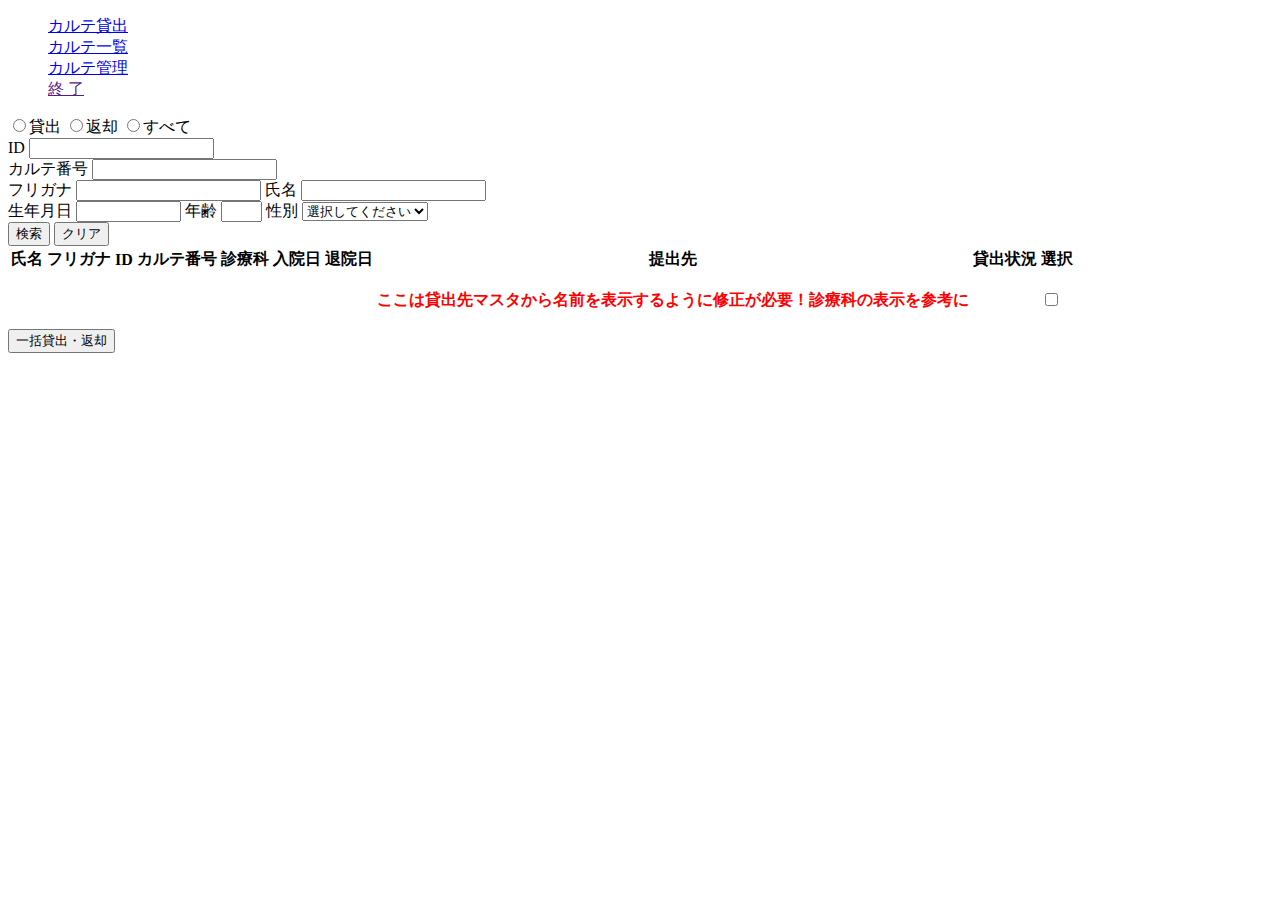
==== commit 5a772b6e: "カルテ一覧からカルテ管理に遷移" ====
--- a/src/main/resources/templates/kasidasi/index.html
+++ b/src/main/resources/templates/kasidasi/index.html
@@ -66,12 +66,10 @@
 			<tr class="detailCols">
 				<th>氏名</th>
 				<th>フリガナ</th>
-				<th>性別</th>
 				<th>ID</th>
 				<th>カルテ番号</th>
 				<th>診療科</th>
 				<th>入院日</th>
-				<th>退院科</th>
 				<th>退院日</th>
 				<th>提出先</th>
 				<th>貸出状況</th>
@@ -80,16 +78,20 @@
 			<tr th:each="data : ${dataList}">
 				<td th:text="${data.patientName}"></td>
 				<td th:text="${data.patientKana}"></td>
-				<td th:text="${data.sex}"></td>
 				<td th:text="${data.patientId}"></td>
 				<td><a th:href="@{/karte/{karteLibId}(karteLibId=${data.karteLibId})}" th:text="${data.karteLibId}" /></td>
 				<td th:text="${data.departmentMst.name}"></td>
 				<td th:text="${data.entryDate}"></td>
-				<td th:text="${data.leaveDepartmentMst.name}"></td>
 				<td th:text="${data.leaveDate}"></td>
-				<!-- <td th:text="${data.takeTo}"></td> -->
 				<td style="color:red;font-weight:bold;">ここは貸出先マスタから名前を表示するように修正が必要！診療科の表示を参考に</td>
-				<td th:text="${data.takeDate}"></td>
+				<td th:text="${data.status}"></td>
+				<td><p><input type="checkbox" name="bulkSelect" value="${data.karteLibId}"/></p></td>
+
+			<!--<td th:text="${data.buildingMst.name}"></td>
+   				<td th:text="${data.doctorMst1.name}"></td>
+				<td th:text="${data.doctorMst2.name}"></td>
+		 		<td th:text="${data.leaveDepartmentMst.name}"></td>
+                <td th:text="${data.takeTo}"></td> -->
 			</tr>
 		</table>
 	</div>
